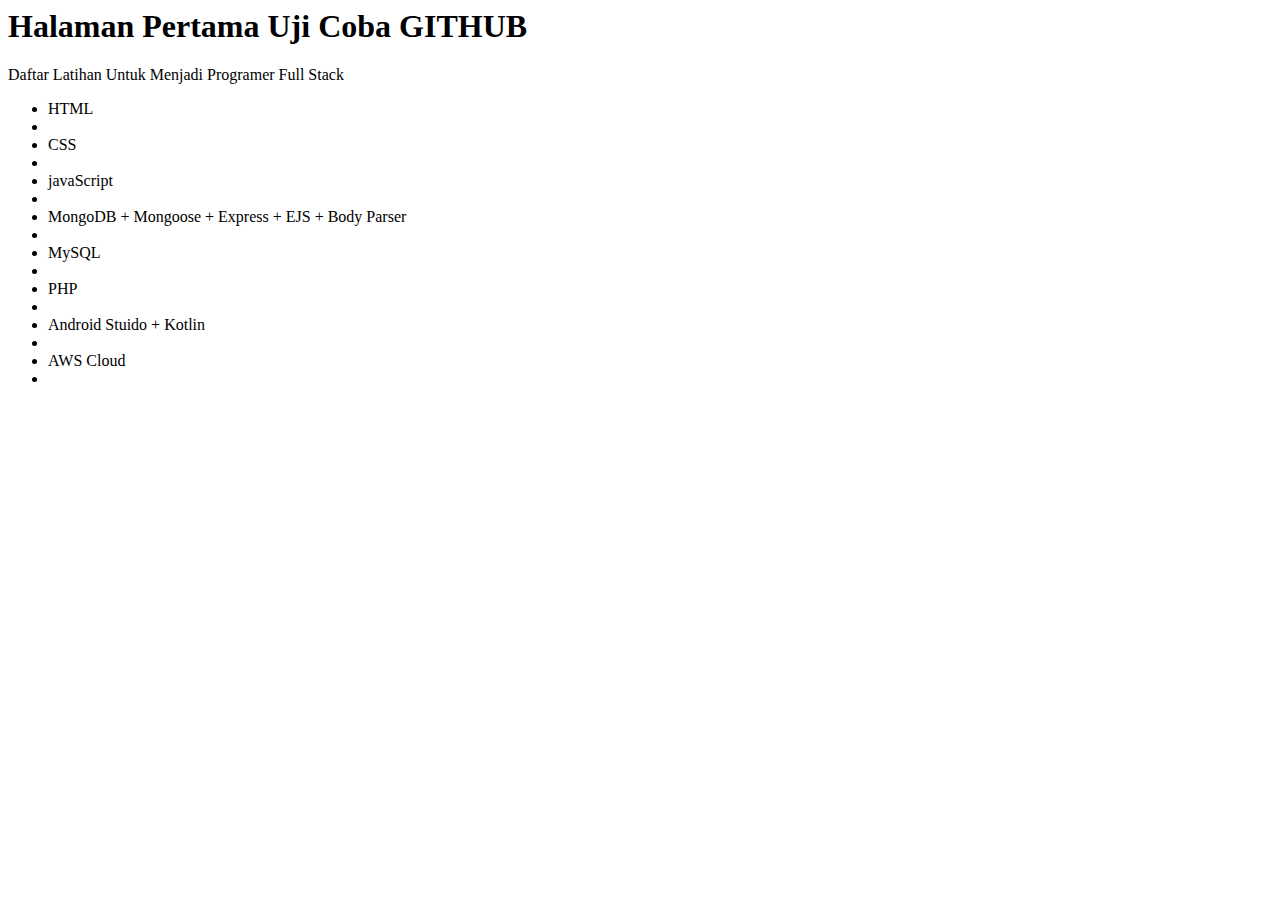
==== tambahan.htm @ c6029780 "html pertama di git" ====
<html>
<head>
  <title></title>
</head>

<body>
  <h1>Halaman Pertama Uji Coba GITHUB</h1>
  <p>Daftar Latihan Untuk Menjadi Programer Full Stack</p>
  <ul>
    <li>HTML<li>
    <li>CSS<li>
    <li>javaScript<li>
    <li>MongoDB + Mongoose + Express + EJS + Body Parser<li>
    <li>MySQL<li>
    <li>PHP<li>
    <li>Android Stuido + Kotlin<li>
    <li>AWS Cloud<li>
  </ul>
</body>

</html>
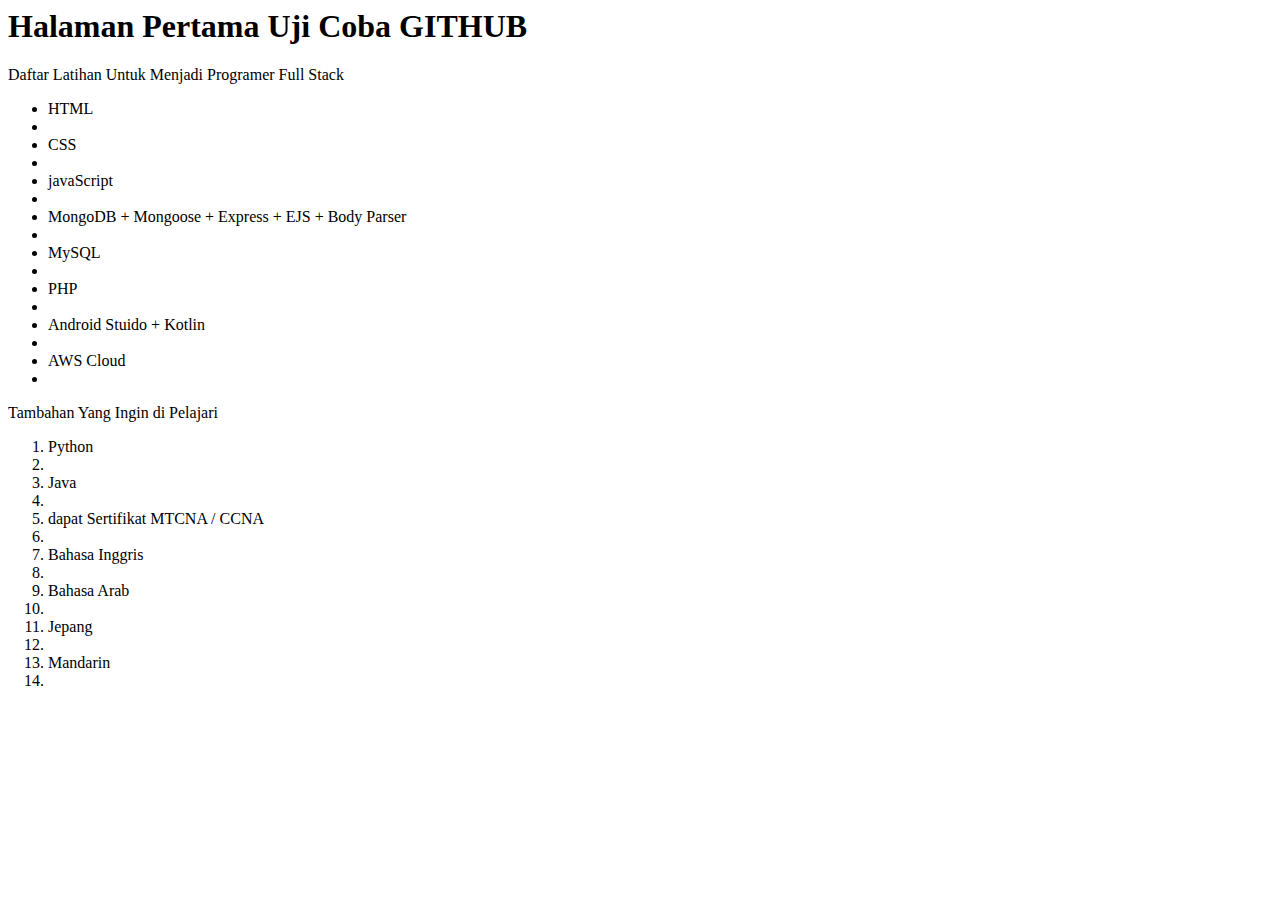
==== commit 73bb4b3c: "Tambahan cita2 yang ingin dicapai" ====
--- a/tambahan.htm
+++ b/tambahan.htm
@@ -16,6 +16,17 @@
     <li>Android Stuido + Kotlin<li>
     <li>AWS Cloud<li>
   </ul>
+  
+  <p>Tambahan Yang Ingin di Pelajari</p>
+  <ol>
+    <li>Python<li>
+    <li>Java<li>
+    <li>dapat Sertifikat MTCNA / CCNA<li>
+    <li>Bahasa Inggris<li>
+    <li>Bahasa Arab<li>
+    <li>Jepang<li>
+    <li>Mandarin<li>
+  </ol>
 </body>
 
 </html>
